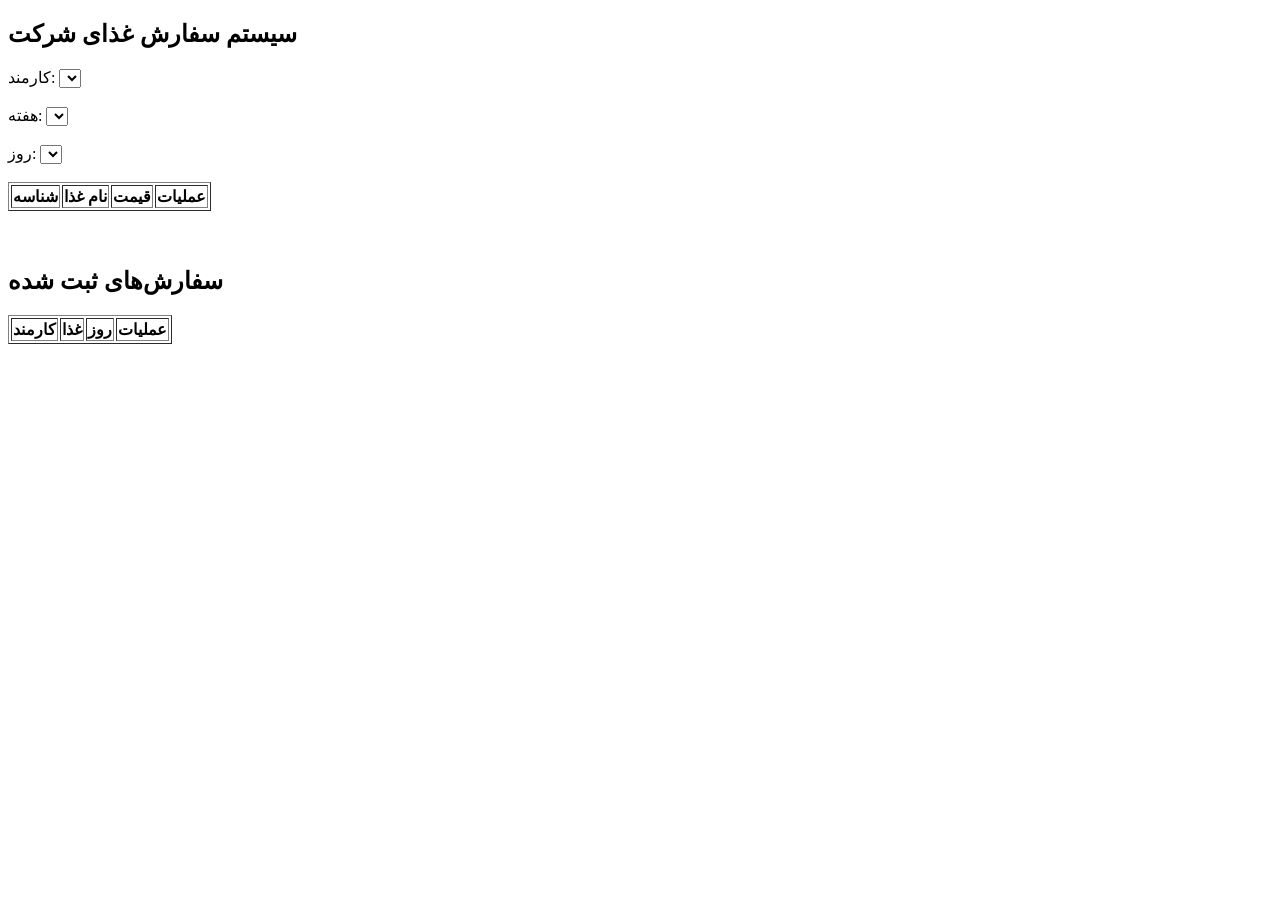
==== src/main/resources/templates/admin/food.html @ 3f18bee0 "Add food ordering page and order management" ====
<!DOCTYPE html>
<html lang="fa">
<head>
    <meta charset="UTF-8">
    <title>سیستم سفارش غذا</title>
</head>
<body>

<h2>سیستم سفارش غذای شرکت</h2>

<label>کارمند:</label>

<select id="employeeSelect" onchange="loadOrders()">
</select>

<br><br>
<label>هفته:</label>
<select id="weekSelect" onchange="loadFoods();loadOrders()"></select>

<br><br>

<label>روز:</label>
<select id="daySelect" onchange="loadFoods();loadOrders()"></select>

<br><br>

<table border="1">
    <thead>
    <tr>
        <th>شناسه</th>
        <th>نام غذا</th>
        <th>قیمت</th>
        <th>عملیات</th>
    </tr>
    </thead>

    <tbody id="foodTable">
    </tbody>
</table>

<br><br>

<h2>سفارش‌های ثبت شده</h2>

<table border="1">
    <thead>
    <tr>
        <th>کارمند</th>
        <th>غذا</th>
        <th>روز</th>
        <th>عملیات</th>
    </tr>
    </thead>

    <tbody id="orderTable">
    </tbody>
</table>

<script>
    // هفته‌ها
    fetch('/api/v1/working-weeks')
        .then(response => response.json())
        .then(result => {

            const weekSelect = document.getElementById("weekSelect");

            weekSelect.innerHTML = "";

            result.data.items.forEach(week => {

                weekSelect.innerHTML += `
                <option value="${week.id}">
                    ${week.weekName}
                </option>
            `;

            });


        });
    loadFoods();
    loadOrders();


    // روزهای هفته
    fetch('/api/v1/working-weeks/week-days')
        .then(response => response.json())
        .then(result => {

            const daySelect = document.getElementById("daySelect");

            daySelect.innerHTML = "";

            result.data.items.forEach(day => {

                daySelect.innerHTML += `
                <option value="${day.id}">
                    ${day.persianName}
                </option>
            `;

            });

        });
    loadFoods();
    loadOrders();
    function loadFoods() {

        const weekId = document.getElementById("weekSelect").value;
        const weekdayId = document.getElementById("daySelect").value;

        if (!weekId || !weekdayId) {
            return;
        }

        fetch(`/api/v1/weekly-menus/week/${weekId}/day/${weekdayId}`)
            .then(response => response.json())
            .then(result => {

                const tbody = document.getElementById("foodTable");

                tbody.innerHTML = "";

                result.data.items.forEach(menu => {

                    tbody.innerHTML += `
                    <tr>
                        <td>${menu.foodId}</td>
                        <td>${menu.foodName}</td>
                        <td>${menu.capacity}</td>
                        <td>
                            <button onclick="placeOrder(${menu.foodId})">
                                ثبت سفارش
                            </button>
                        </td>
                    </tr>
                `;

                });

            });

    }


    // ---------- کارمندها ----------
    fetch('/api/v1/employees')
        .then(response => response.json())
        .then(result => {

            const select = document.getElementById("employeeSelect");

            select.innerHTML = "";

            result.data.items.forEach(employee => {

                select.innerHTML += `
                <option value="${employee.id}">
                    ${employee.firstName} ${employee.lastName}
                </option>
            `;

            });

            loadOrders();

        });


    // ---------- سفارش‌ها ----------
    function loadOrders() {

        const employeeId = document.getElementById("employeeSelect").value;

        const weekId = document.getElementById("weekSelect").value;

        fetch("/api/v1/food-orders/employee/" + employeeId + "/week/" + weekId)
            .then(response => response.json())
            .then(result => {

                const tbody = document.getElementById("orderTable");

                tbody.innerHTML = "";

                result.data.items.forEach(order => {

                    tbody.innerHTML += `
<tr>
    <td>${order.employeeName}</td>
    <td>${order.foodName}</td>
    <td>${order.weekdayPersianName}</td>
    <td>
        <button onclick="cancelOrder(${order.id})">
            لغو سفارش
        </button>
    </td>
</tr>
`;
                });

            });

    }
    function placeOrder(foodId) {

        const employeeId = document.getElementById("employeeSelect").value;
        const weekId = document.getElementById("weekSelect").value;
        const weekdayId = document.getElementById("daySelect").value;

        fetch("/api/v1/food-orders", {
            method: "POST",
            headers: {
                "Content-Type": "application/json"
            },
            body: JSON.stringify({
                employeeId: Number(employeeId),
                weekId: Number(weekId),
                weekdayId: Number(weekdayId),
                foodId: Number(foodId)
            })
        })
            .then(response => response.json())
            .then(result => {

                if(result.success){

                    alert("سفارش با موفقیت ثبت شد.");

                    loadOrders();

                }else{

                    alert(result.message);

                }

            });

    }
    function cancelOrder(orderId){

        if(!confirm("آیا از لغو سفارش مطمئن هستید؟")){
            return;
        }

        fetch("/api/v1/food-orders/" + orderId + "/cancel",{
            method:"POST"
        })
            .then(response=>response.json())
            .then(result=>{

                if(result.success){

                    alert("سفارش لغو شد.");

                    loadOrders();

                }else{

                    alert(result.message);

                }

            });

    }
</script>

</body>
</html>
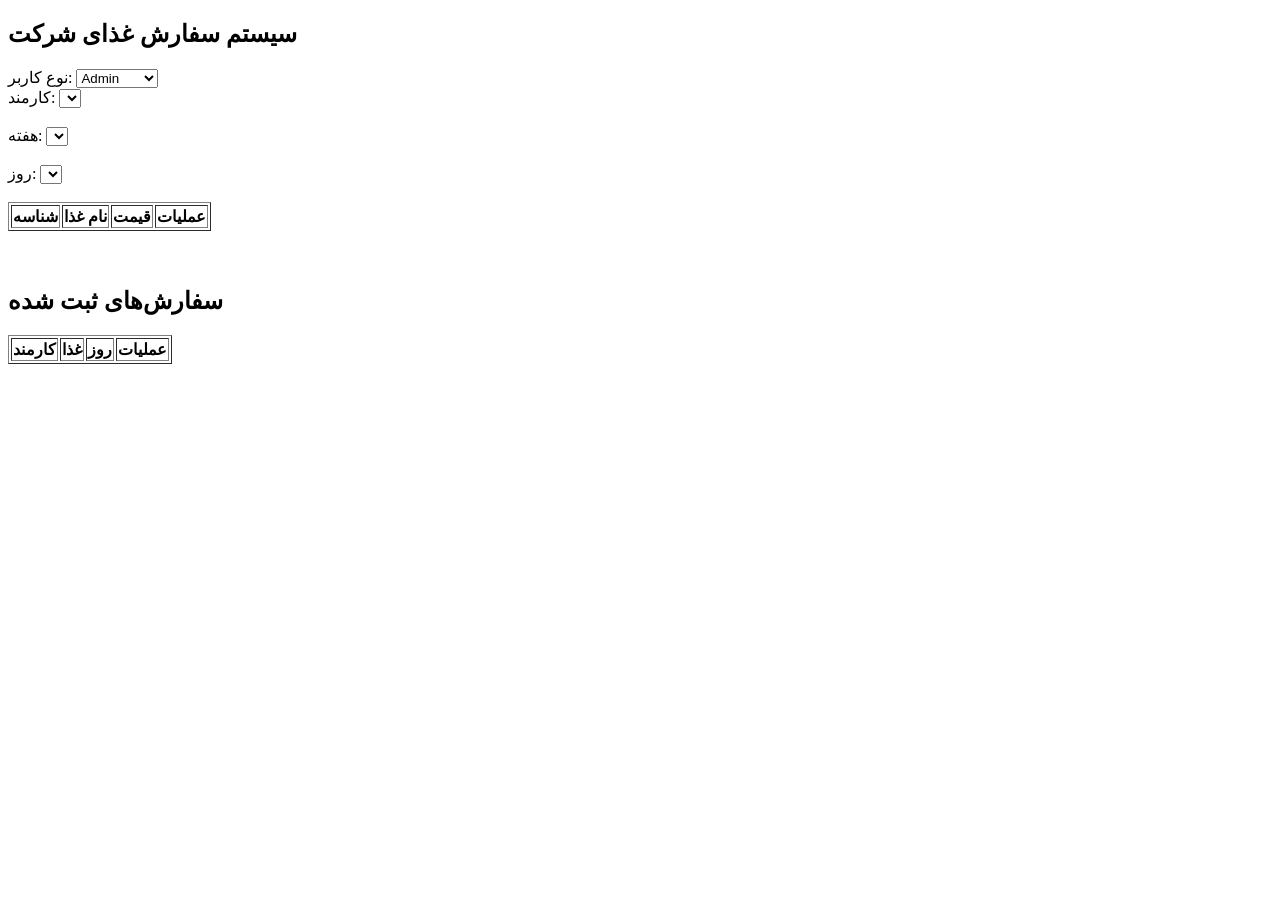
==== commit 744106c1: "Complete employee panel and admin pages" ====
--- a/src/main/resources/templates/admin/food.html
+++ b/src/main/resources/templates/admin/food.html
@@ -1,12 +1,22 @@
 <!DOCTYPE html>
 <html lang="fa">
+<link rel="stylesheet" href="/css/style.css">
 <head>
+
     <meta charset="UTF-8">
     <title>سیستم سفارش غذا</title>
 </head>
 <body>
 
 <h2>سیستم سفارش غذای شرکت</h2>
+<label>نوع کاربر:</label>
+
+<select id="roleSelect" onchange="loadOrders()">
+    <option value="ADMIN">Admin</option>
+    <option value="EMPLOYEE">Employee</option>
+</select>
+
+<br>
 
 <label>کارمند:</label>
 
@@ -45,6 +55,7 @@
 <table border="1">
     <thead>
     <tr>
+
         <th>کارمند</th>
         <th>غذا</th>
         <th>روز</th>
@@ -170,11 +181,30 @@
     // ---------- سفارش‌ها ----------
     function loadOrders() {
 
+        const role = document.getElementById("roleSelect").value;
+
         const employeeId = document.getElementById("employeeSelect").value;
 
         const weekId = document.getElementById("weekSelect").value;
 
-        fetch("/api/v1/food-orders/employee/" + employeeId + "/week/" + weekId)
+
+        let url;
+
+
+        if (role === "ADMIN") {
+
+            // ادمین: همه سفارش‌ها
+            url = "/api/v1/food-orders?role=ADMIN";
+
+        } else {
+
+            // کارمند: فقط سفارش خودش
+            url = "/api/v1/food-orders/employee/" + employeeId + "/week/" + weekId;
+
+        }
+
+
+        fetch(url)
             .then(response => response.json())
             .then(result => {
 
@@ -182,20 +212,22 @@
 
                 tbody.innerHTML = "";
 
+
                 result.data.items.forEach(order => {
 
                     tbody.innerHTML += `
-<tr>
-    <td>${order.employeeName}</td>
-    <td>${order.foodName}</td>
-    <td>${order.weekdayPersianName}</td>
-    <td>
-        <button onclick="cancelOrder(${order.id})">
-            لغو سفارش
-        </button>
-    </td>
-</tr>
-`;
+                <tr>
+                    <td>${order.employeeName}</td>
+                    <td>${order.foodName}</td>
+                    <td>${order.weekdayPersianName}</td>
+                    <td>
+                        <button onclick="cancelOrder(${order.id})">
+                            لغو سفارش
+                        </button>
+                    </td>
+                </tr>
+                `;
+
                 });
 
             });
